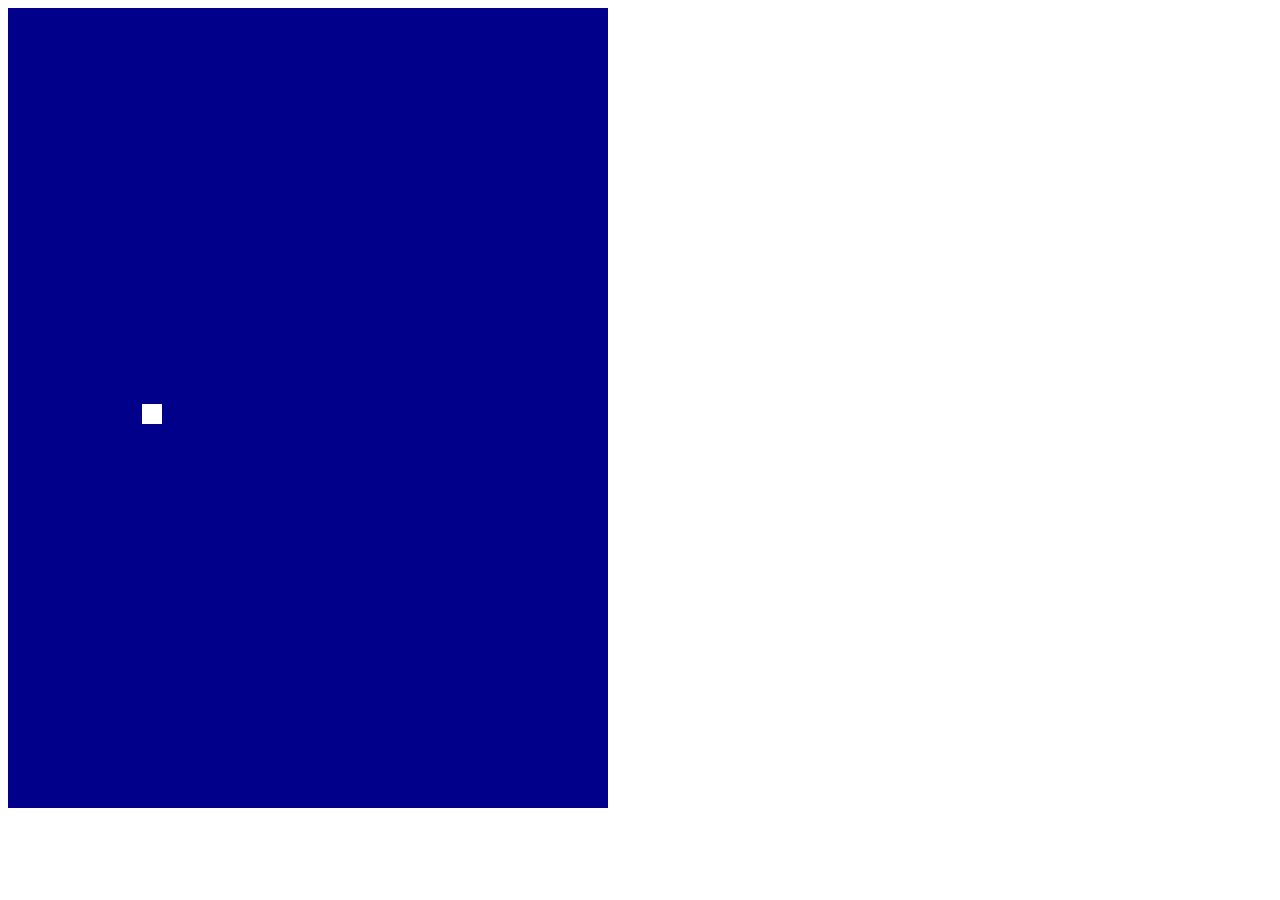
==== Arkanoid the game 01-23/index.html @ 1060f46b "old_21-01-23" ====
<!DOCTYPE html>
<html lang="en">
<head>
          <link rel="stylesheet" href="lib/Zstyle.css">
          <meta charset="UTF-8">
          <meta name="viewport" content="width=device-width, initial-scale=1.0">
          <title></title>
</head>
<body>
    
    <canvas id="canvas"> </canvas>

    <script src="lib/main.js">    </script>
    <script src="lib/board.js">   </script>
    <script src="lib/ball.js">    </script>

</body>
</html>
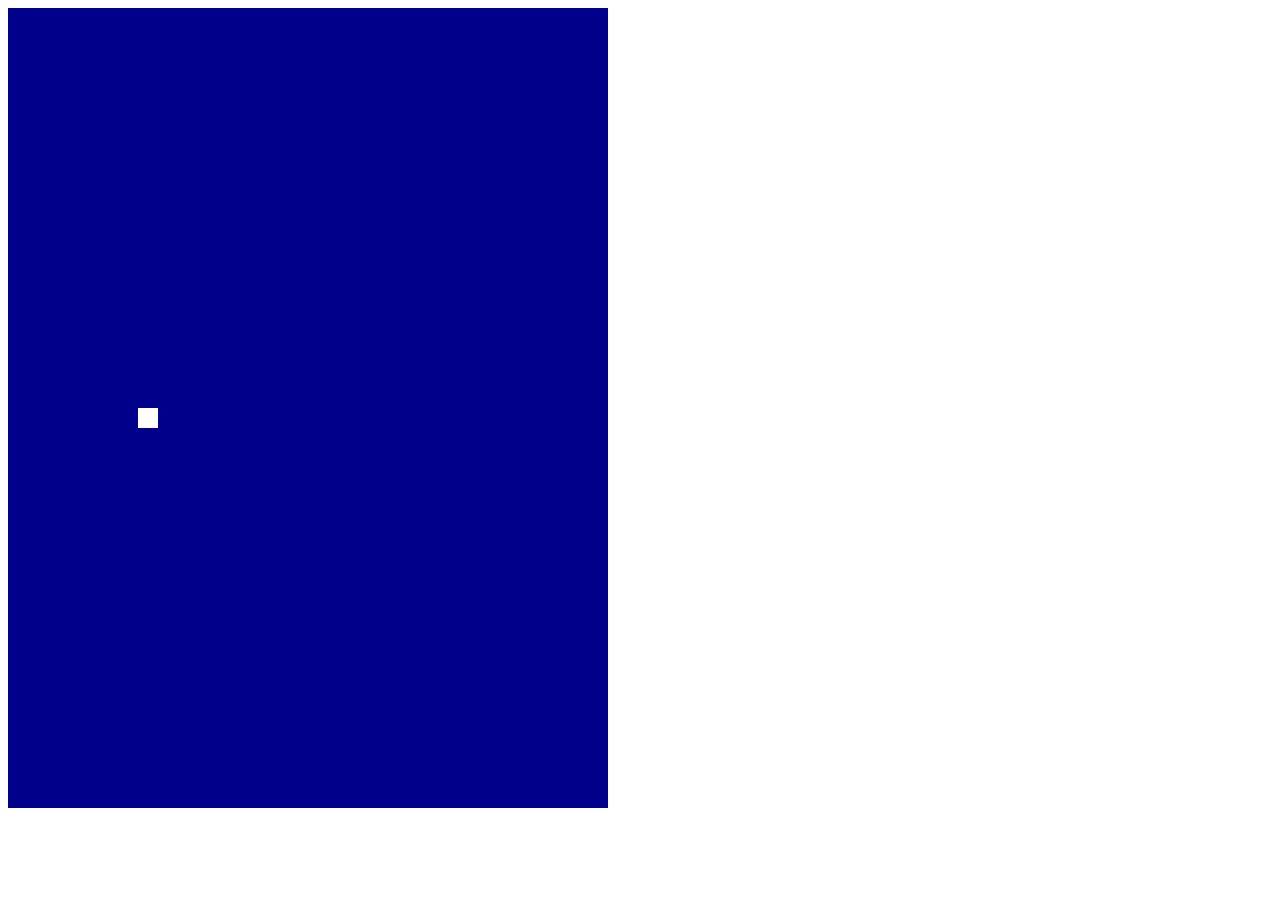
==== commit 267f9709: "old_21-01-18" ====
--- a/Arkanoid the game 01-23/index.html
+++ b/Arkanoid the game 01-23/index.html
@@ -7,12 +7,10 @@
           <title></title>
 </head>
 <body>
-    
     <canvas id="canvas"> </canvas>
 
     <script src="lib/main.js">    </script>
     <script src="lib/board.js">   </script>
     <script src="lib/ball.js">    </script>
-
 </body>
 </html>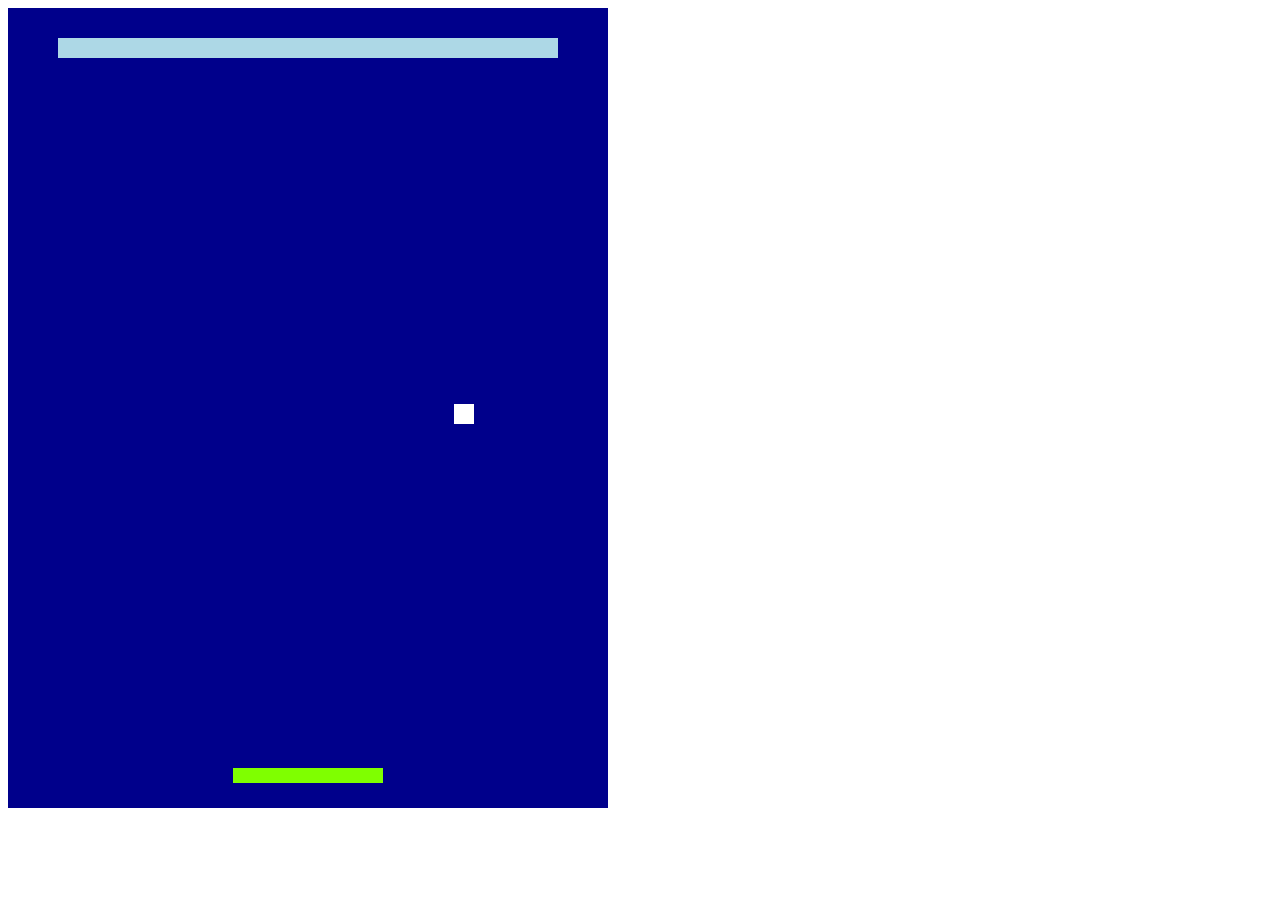
==== commit ad54f32a: "fix" ====
--- a/Arkanoid the game 01-23/index.html
+++ b/Arkanoid the game 01-23/index.html
@@ -7,10 +7,13 @@
           <title></title>
 </head>
 <body>
+    
     <canvas id="canvas"> </canvas>
 
     <script src="lib/main.js">    </script>
     <script src="lib/board.js">   </script>
     <script src="lib/ball.js">    </script>
+    <script src="lib/block.js">    </script>
+
 </body>
 </html>